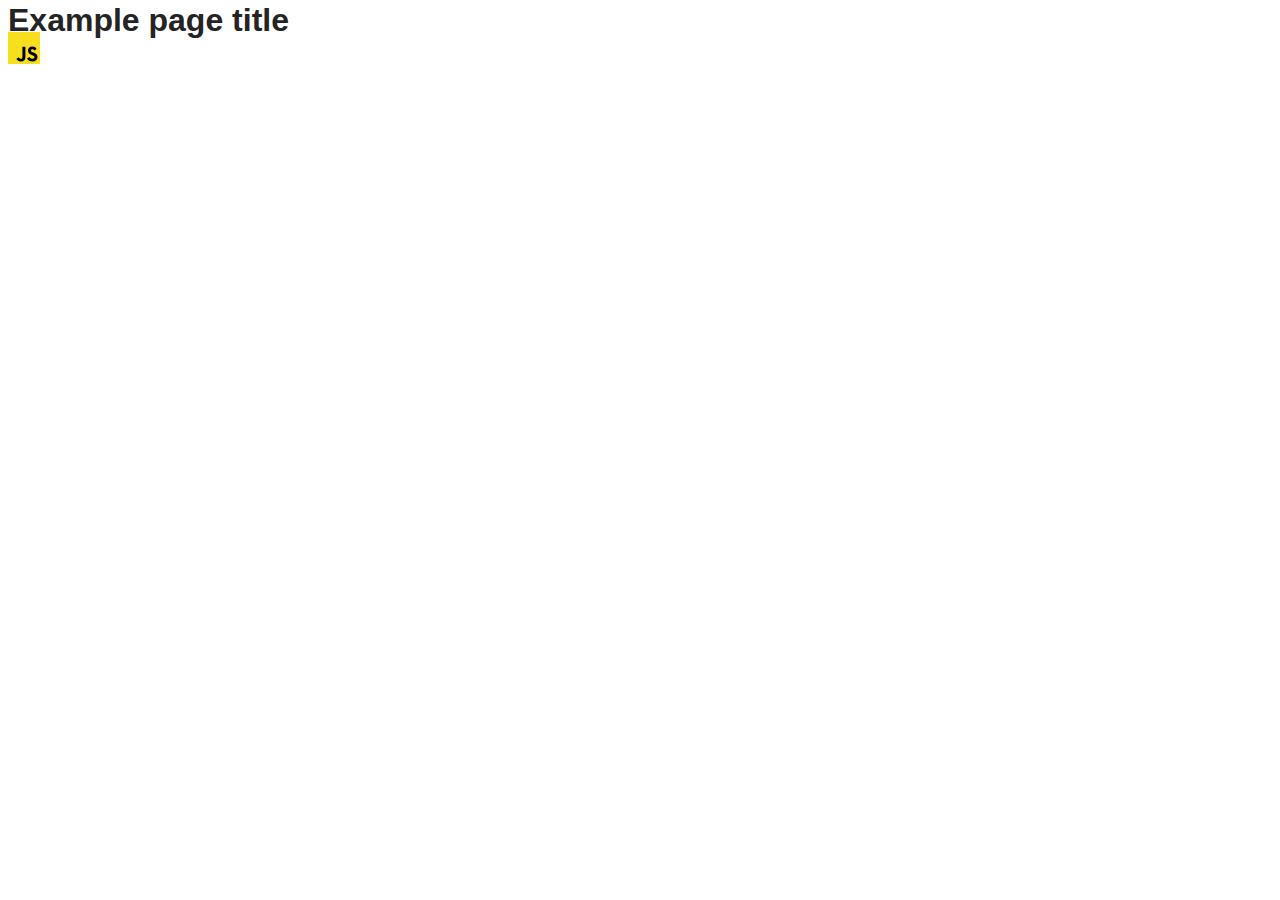
==== src/index.html @ 70d8f9c3 "Initial commit" ====
<!DOCTYPE html>
<html lang="en">
  <head>
    <meta charset="UTF-8" />
    <link rel="icon" type="image/svg+xml" href="/favicon.svg" />
    <meta name="viewport" content="width=device-width, initial-scale=1.0" />
    <title>Vanilla App Template</title>
    <link rel="stylesheet" href="./css/styles.css" />
  </head>
  <body>
    <load ="partials/header.html" />

    <section>
      <h1>Example page title</h1>
      <!-- Path to images as from index.html file -->
      <img src="./img/javascript.svg" alt="" />
    </section>

    <!-- Loads the specified .html file -->
    <load ="partials/vite-promo.html" />

    <script type="module" src="./main.js"></script>
  </body>
</html>
---- src/css/styles.css ----
/**
  |============================
  | include css partials with
  | default @import url()
  |============================
*/
@import url('./reset.css');
@import url('./vite-promo.css');
@import url('./header.css');

:root {
  font-family: Inter, Avenir, Helvetica, Arial, sans-serif;
  font-size: 16px;
  line-height: 24px;
  font-weight: 400;

  color: #242424;
  background-color: rgba(255, 255, 255, 0.87);

  font-synthesis: none;
  text-rendering: optimizeLegibility;
  -webkit-font-smoothing: antialiased;
  -moz-osx-font-smoothing: grayscale;
  -webkit-text-size-adjust: 100%;
}
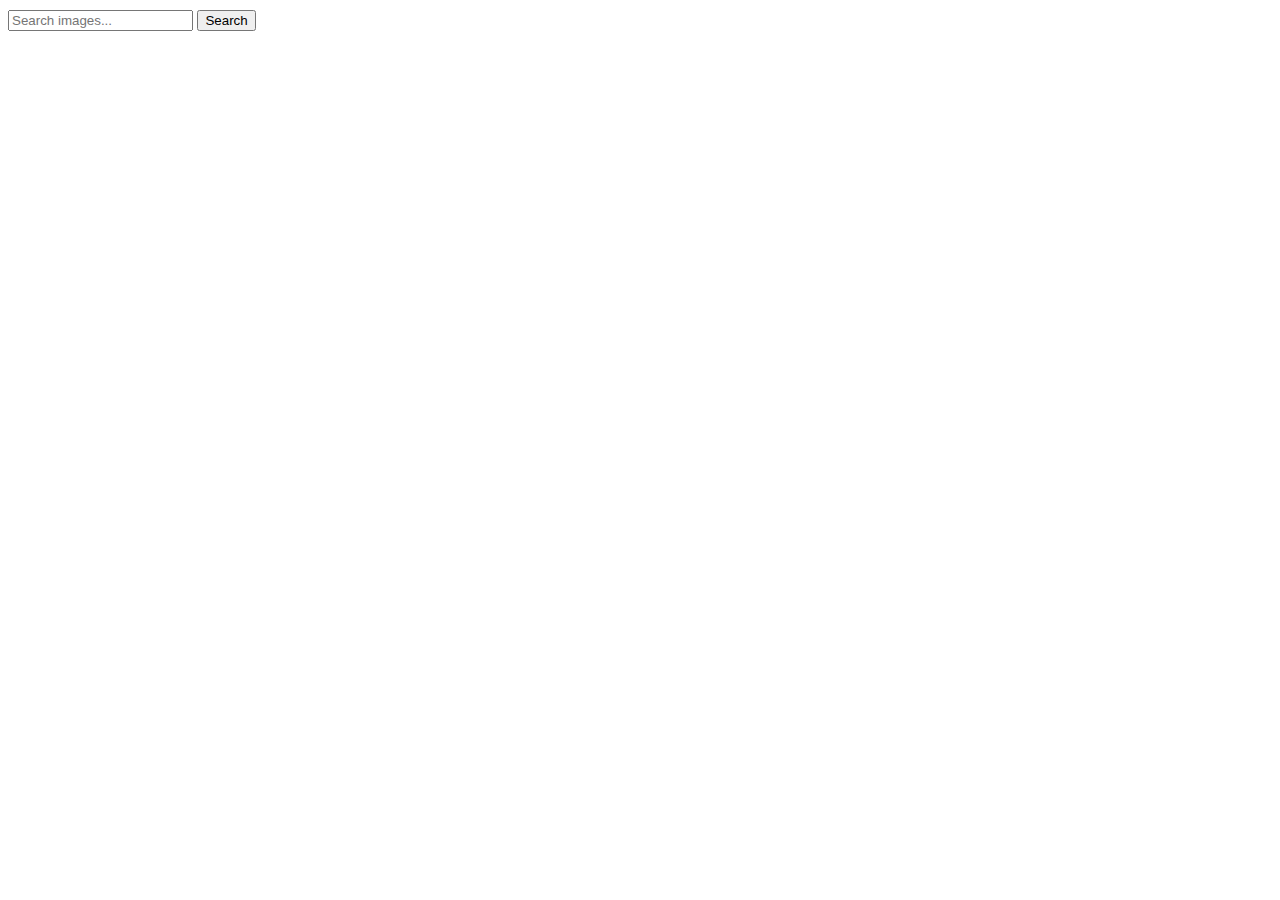
==== commit 65ba26ee: "created pixabay" ====
--- a/src/index.html
+++ b/src/index.html
@@ -7,18 +7,20 @@
     <title>Vanilla App Template</title>
     <link rel="stylesheet" href="./css/styles.css" />
   </head>
-  <body>
-    <load ="partials/header.html" />
+  <body> 
 
-    <section>
-      <h1>Example page title</h1>
-      <!-- Path to images as from index.html file -->
-      <img src="./img/javascript.svg" alt="" />
-    </section>
+    <form class="search">
+      <input class="input" type="text" name="picture-search" placeholder="Search images..."/>
+      <button class="button">Search</button>
+    </form>
 
-    <!-- Loads the specified .html file -->
-    <load ="partials/vite-promo.html" />
-
+    <div class="loader-container">
+      <span class="loader"></span>
+    </div>
+        
+    <div class="gallery"></div>
+    <script type="module" src="./js/pixabay-api.js"></script>
+    <script type="module" src="./js/render-functions.js"></script>
     <script type="module" src="./main.js"></script>
   </body>
 </html>
--- a/src/css/styles.css
+++ b/src/css/styles.css
@@ -5,8 +5,6 @@
   |============================
 */
 @import url('./reset.css');
-@import url('./vite-promo.css');
-@import url('./header.css');
 
 :root {
   font-family: Inter, Avenir, Helvetica, Arial, sans-serif;
